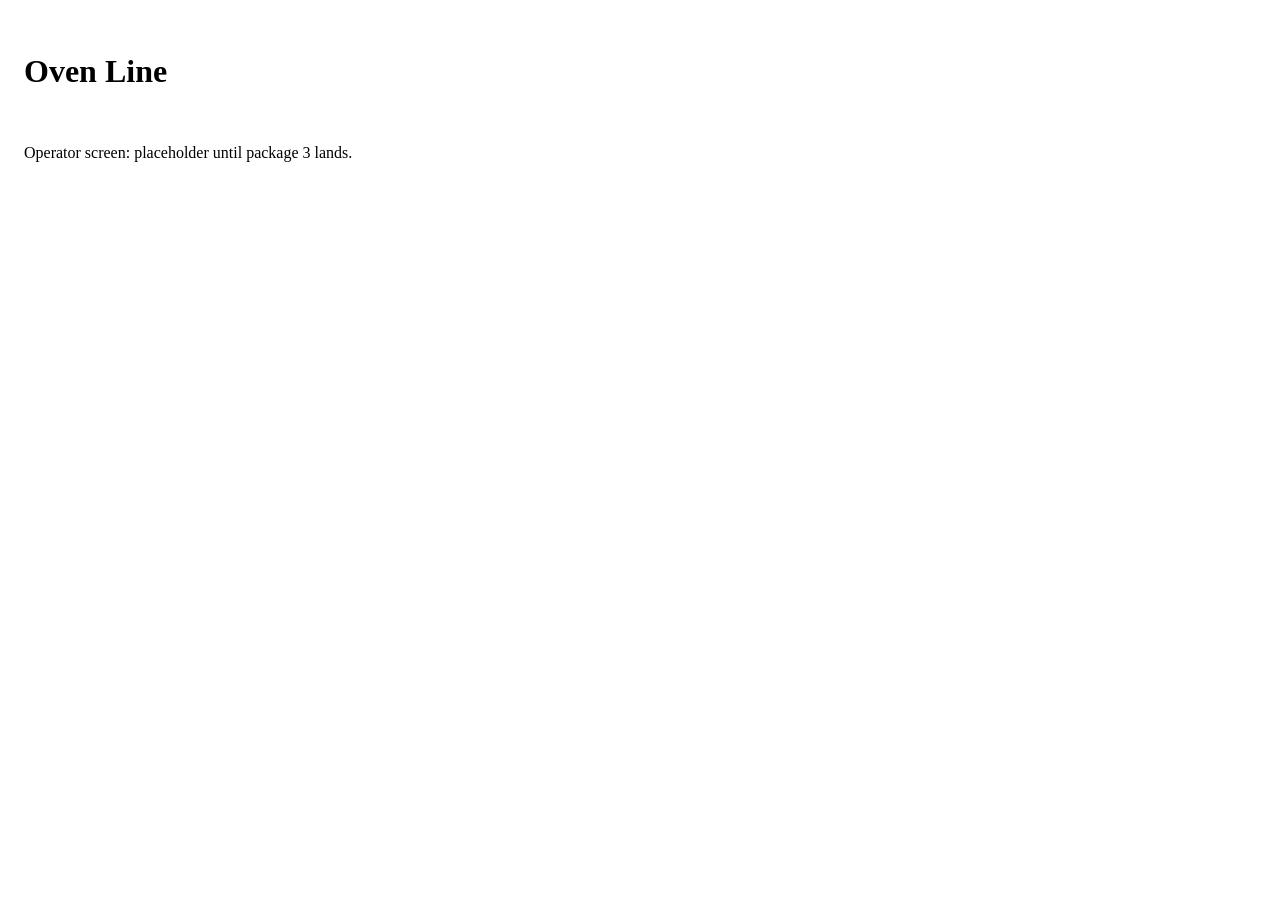
==== web/index.html @ bbb0cf04 "Skeleton: FastAPI app, contracts, stubs, sketch kit, Docker setup Package 0 of the Round 2 PRD. Real" ====
<!doctype html>
<html lang="en">
<head>
  <meta charset="utf-8">
  <meta name="viewport" content="width=device-width, initial-scale=1">
  <title>Bolo Line · Operator</title>
  <link rel="stylesheet" href="/shared/tokens.css">
  <link rel="stylesheet" href="/shared/base.css">
</head>
<body>
  <main style="padding: 24px 16px; display: grid; gap: 16px;">
    <h1 class="banner">Oven Line</h1>
    <p class="note">Operator screen: placeholder until package 3 lands.</p>
  </main>
</body>
</html>
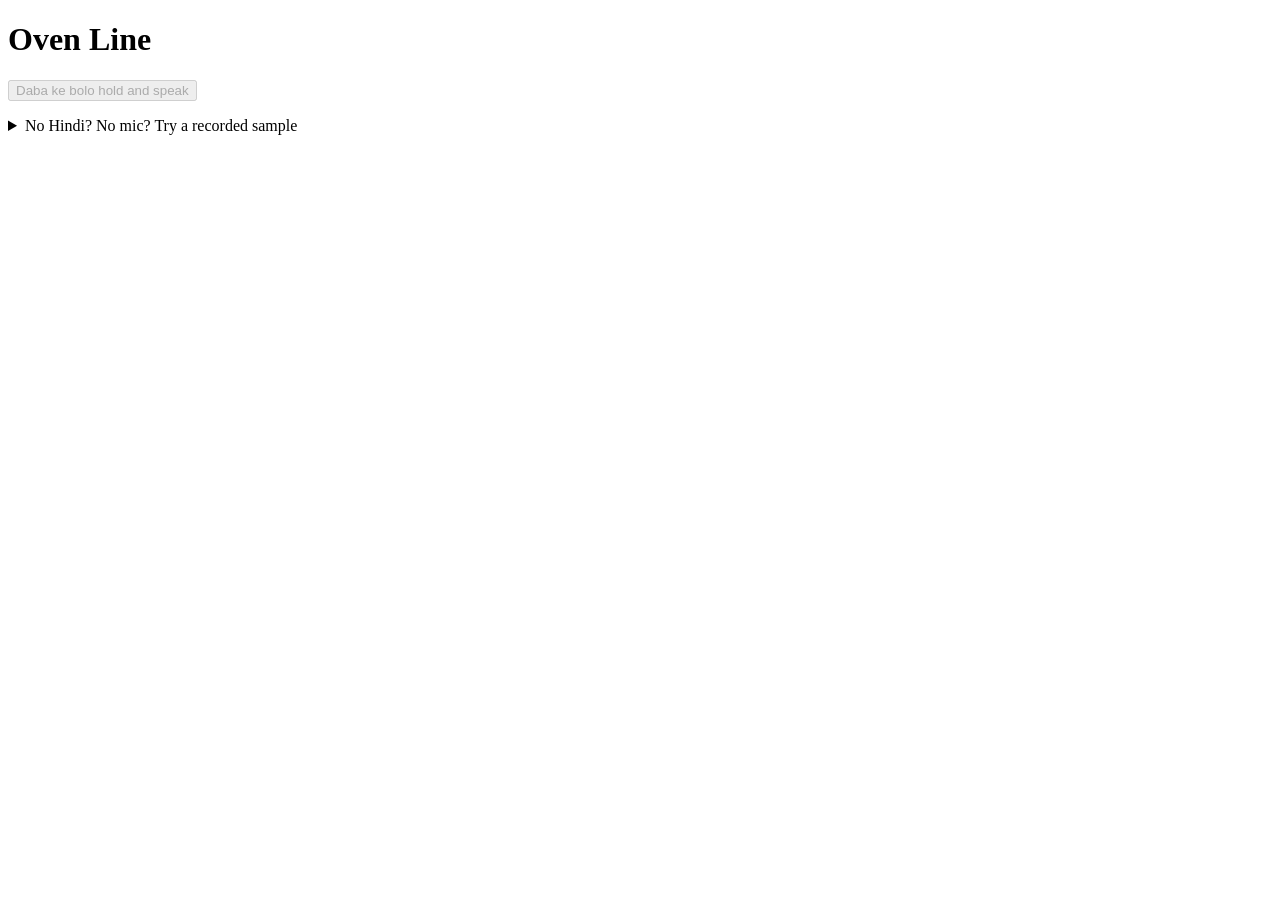
==== commit 077a60fa: "Operator screen: hold-to-speak, read-back, value boxes, tester panel The state machine from PRD 5.1 " ====
--- a/web/index.html
+++ b/web/index.html
@@ -6,11 +6,68 @@
   <title>Bolo Line · Operator</title>
   <link rel="stylesheet" href="/shared/tokens.css">
   <link rel="stylesheet" href="/shared/base.css">
+  <link rel="stylesheet" href="/station/station.css">
 </head>
-<body>
-  <main style="padding: 24px 16px; display: grid; gap: 16px;">
-    <h1 class="banner">Oven Line</h1>
-    <p class="note">Operator screen: placeholder until package 3 lands.</p>
+<body data-state="loading">
+  <main class="station">
+    <header class="top">
+      <h1 class="banner" id="station-name">Oven Line</h1>
+      <p class="note" id="operator"></p>
+    </header>
+
+    <section class="flow" aria-label="Log a batch">
+      <div class="mic-wrap">
+        <button type="button" class="mic" id="mic" aria-describedby="mic-note" disabled>
+          <span class="disc-wrap">
+            <span class="mic-ring" id="mic-ring" hidden></span>
+            <span class="mic-disc" id="mic-disc"></span>
+          </span>
+          <span class="mic-text">
+            <span class="title" id="mic-label">Daba ke bolo</span>
+            <span class="note" id="mic-note">hold and speak</span>
+          </span>
+        </button>
+      </div>
+
+      <div class="heard" aria-live="polite">
+        <p class="transcript" id="transcript"></p>
+        <div id="reply-wrap"><p class="reply write" id="reply" hidden></p></div>
+      </div>
+      <div class="prompt-wrap" id="prompt-wrap" aria-live="polite">
+        <p class="title write" id="prompt" hidden></p>
+        <p class="note" id="voice-note" hidden>Hindi voice not available on this device</p>
+      </div>
+
+      <div class="values-wrap"><div class="values" id="values"></div></div>
+
+      <div class="actions">
+        <div class="yesno" id="yesno" hidden>
+          <button type="button" class="btn" id="yes">Haan</button>
+          <button type="button" class="btn" id="no">Nahi</button>
+        </div>
+        <p class="saved" id="saved" hidden><span class="tick" id="tick"></span><span class="title ok write" id="saved-text"></span></p>
+        <a class="dash-link" id="dash-link" href="/dashboard" hidden>See it on the owner dashboard</a>
+        <p class="note bad" id="error" role="alert" hidden></p>
+      </div>
+    </section>
+
+    <aside class="side">
+      <div class="engine" id="engine"></div>
+      <div class="card tester-card" id="tester-card">
+        <details class="tester" id="tester">
+          <summary>No Hindi? No mic? Try a recorded sample</summary>
+          <div class="samples" id="samples"></div>
+          <form class="typed" id="typed-form">
+            <label for="typed">Type instead</label>
+            <div class="typed-row">
+              <span class="input-wrap" id="typed-wrap"><input id="typed" type="text" autocomplete="off" spellcheck="false"></span>
+              <button type="submit" class="btn" id="send">Send</button>
+            </div>
+          </form>
+        </details>
+      </div>
+    </aside>
   </main>
+  <script type="module" src="/station/station.js"></script>
 </body>
 </html>
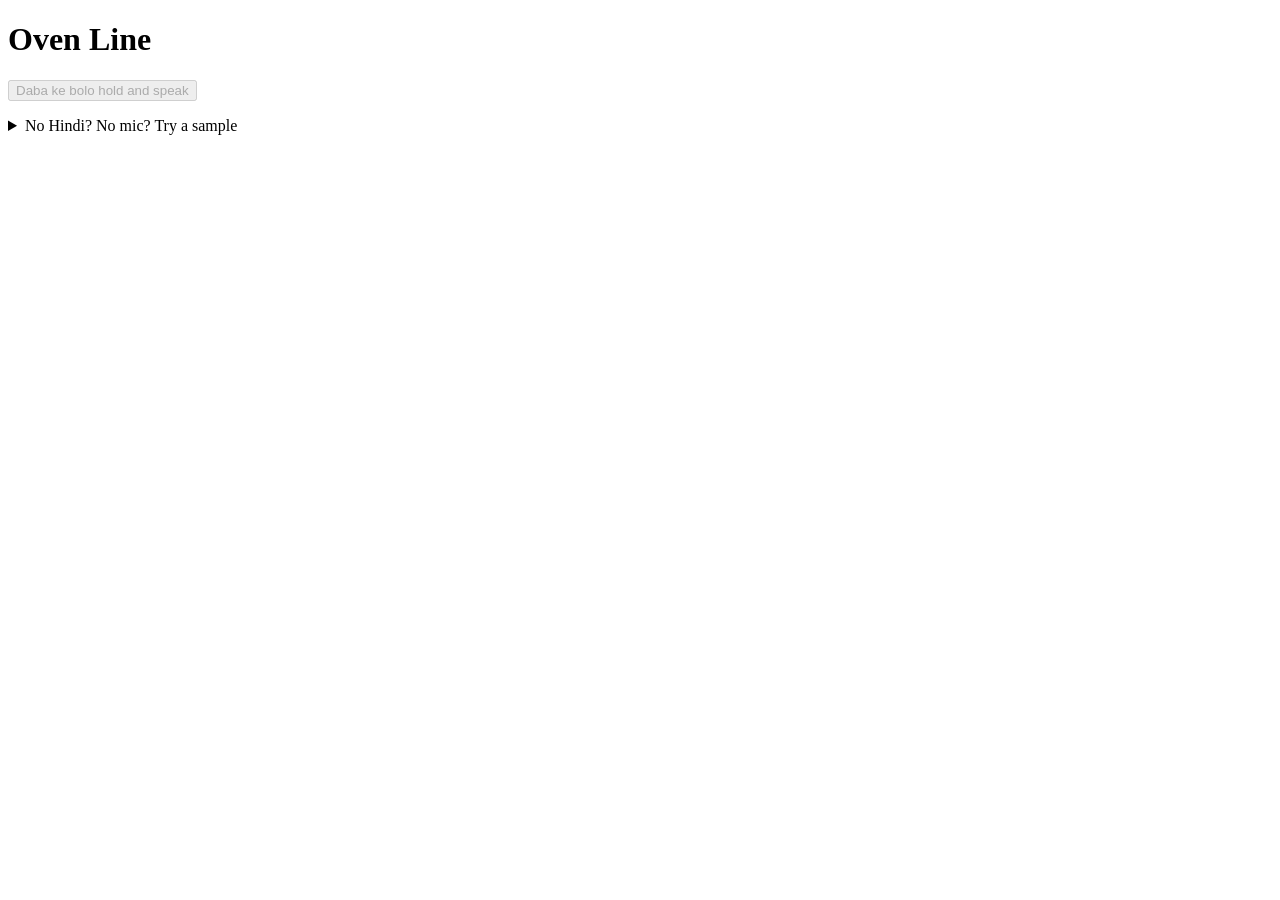
==== commit 9d15716a: "Label the sample clips as a computer voice (T9 option A) The five clips in web/samples/ were made wi" ====
--- a/web/index.html
+++ b/web/index.html
@@ -13,6 +13,7 @@
     <header class="top">
       <h1 class="banner" id="station-name">Oven Line</h1>
       <p class="note" id="operator"></p>
+      <div class="langs" id="langs" role="group" aria-label="Language"></div>
     </header>
 
     <section class="flow" aria-label="Log a batch">
@@ -42,8 +43,8 @@
 
       <div class="actions">
         <div class="yesno" id="yesno" hidden>
-          <button type="button" class="btn" id="yes">Haan</button>
-          <button type="button" class="btn" id="no">Nahi</button>
+          <button type="button" class="btn" id="yes"><span id="yes-label">Haan</span></button>
+          <button type="button" class="btn" id="no"><span id="no-label">Nahi</span></button>
         </div>
         <p class="saved" id="saved" hidden><span class="tick" id="tick"></span><span class="title ok write" id="saved-text"></span></p>
         <a class="dash-link" id="dash-link" href="/dashboard" hidden>See it on the owner dashboard</a>
@@ -55,7 +56,7 @@
       <div class="engine" id="engine"></div>
       <div class="card tester-card" id="tester-card">
         <details class="tester" id="tester">
-          <summary>No Hindi? No mic? Try a recorded sample</summary>
+          <summary id="tester-summary">No Hindi? No mic? Try a sample</summary>
           <div class="samples" id="samples"></div>
           <form class="typed" id="typed-form">
             <label for="typed">Type instead</label>
